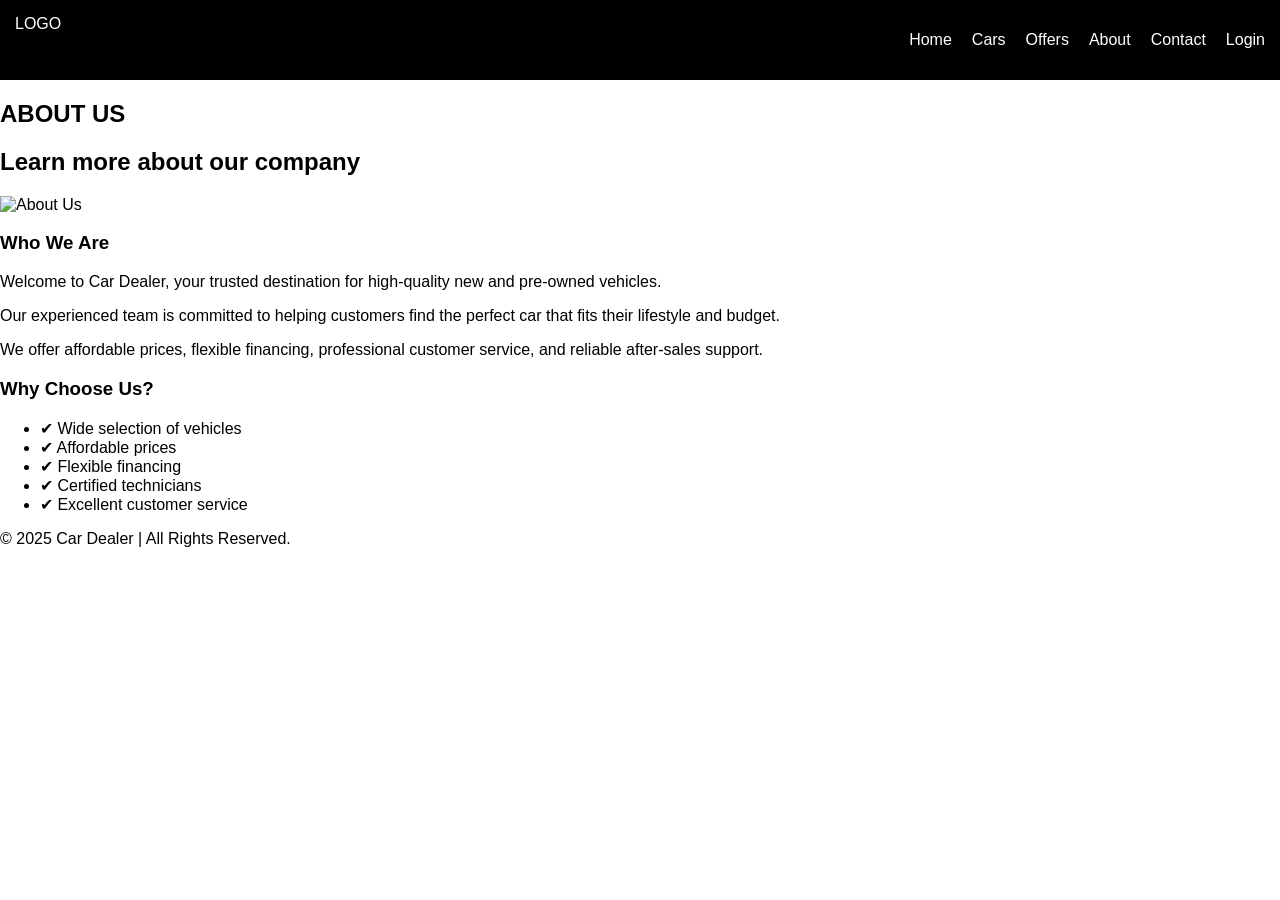
==== about.html @ 02f30609 "Aboutus This file contains the HTML structure for the About Us page, including navigation, an about " ====
<!DOCTYPE html>
<html lang="en">
<head>
    <meta charset="UTF-8">
    <meta name="viewport" content="width=device-width, initial-scale=1.0">
    <title>About Us - Car Dealer</title>

    <link rel="stylesheet" href="css/style.css">
</head>
<body>

    <!-- Navigation -->
    <header>
        <nav class="navbar">
            <div class="logo">LOGO</div>

            <ul class="nav-links">
                <li><a href="index.html">Home</a></li>
                <li><a href="cars.html">Cars</a></li>
                <li><a href="offers.html">Offers</a></li>
                <li><a href="about.html" class="active">About</a></li>
                <li><a href="contact.html">Contact</a></li>
                <li><a href="#">Login</a></li>
            </ul>
        </nav>
    </header>

    <!-- About Section -->
    <section class="about">

        <h1>ABOUT US</h1>

        <h2>Learn more about our company</h2>

        <div class="about-container">

            <div class="about-image">
                <img src="images/about.jpg" alt="About Us">
            </div>

            <div class="about-text">

                <h3>Who We Are</h3>

                <p>
                    Welcome to Car Dealer, your trusted destination for
                    high-quality new and pre-owned vehicles.
                </p>

                <p>
                    Our experienced team is committed to helping customers
                    find the perfect car that fits their lifestyle and budget.
                </p>

                <p>
                    We offer affordable prices, flexible financing,
                    professional customer service, and reliable after-sales
                    support.
                </p>

                <h3>Why Choose Us?</h3>

                <ul>
                    <li>✔ Wide selection of vehicles</li>
                    <li>✔ Affordable prices</li>
                    <li>✔ Flexible financing</li>
                    <li>✔ Certified technicians</li>
                    <li>✔ Excellent customer service</li>
                </ul>

            </div>

        </div>

    </section>

    <!-- Footer -->
    <footer>
        <p>© 2025 Car Dealer | All Rights Reserved.</p>
    </footer>

</body>
</html>
---- css/style.css ----
body {
  font-family: Arial;
  margin: 0;
}

/* NAV */
.navbar {
  background: black;
  color: white;
  display: flex;
  justify-content: space-between;
  padding: 15px;
}

.navbar ul {
  display: flex;
  gap: 20px;
  list-style: none;
}

.navbar a {
  color: white;
  text-decoration: none;
}

/* HERO */
.hero {
  display: flex;
  padding: 30px;
  gap: 30px;
}

.hero-box {
  width: 200px;
  height: 150px;
  border: 2px solid black;
}

/* GRID */
.grid {
  display: flex;
  gap: 20px;
  padding: 20px;
}

.card {
  border: 2px solid black;
  padding: 20px;
  text-align: center;
}

/* FILTERS */
.filters {
  padding: 20px;
  display: flex;
  gap: 20px;
}

/* BOTTOM */
.bottom {
  display: flex;
  gap: 20px;
  padding: 20px;
}

.box {
  border: 2px solid black;
  padding: 20px;
  flex: 1;
}

/* OFFERS */
.offer-container {
  display: flex;
  gap: 40px;
  padding: 20px;
}

.offer-box {
  width: 200px;
  height: 150px;
  background: black;
}

.offer-text {
  width: 200px;
  height: 200px;
  background: black;
  color: white;
}

/* FOOTER */
.footer {
  background: black;
  color: white;
  text-align: center;
  padding: 20px;
}
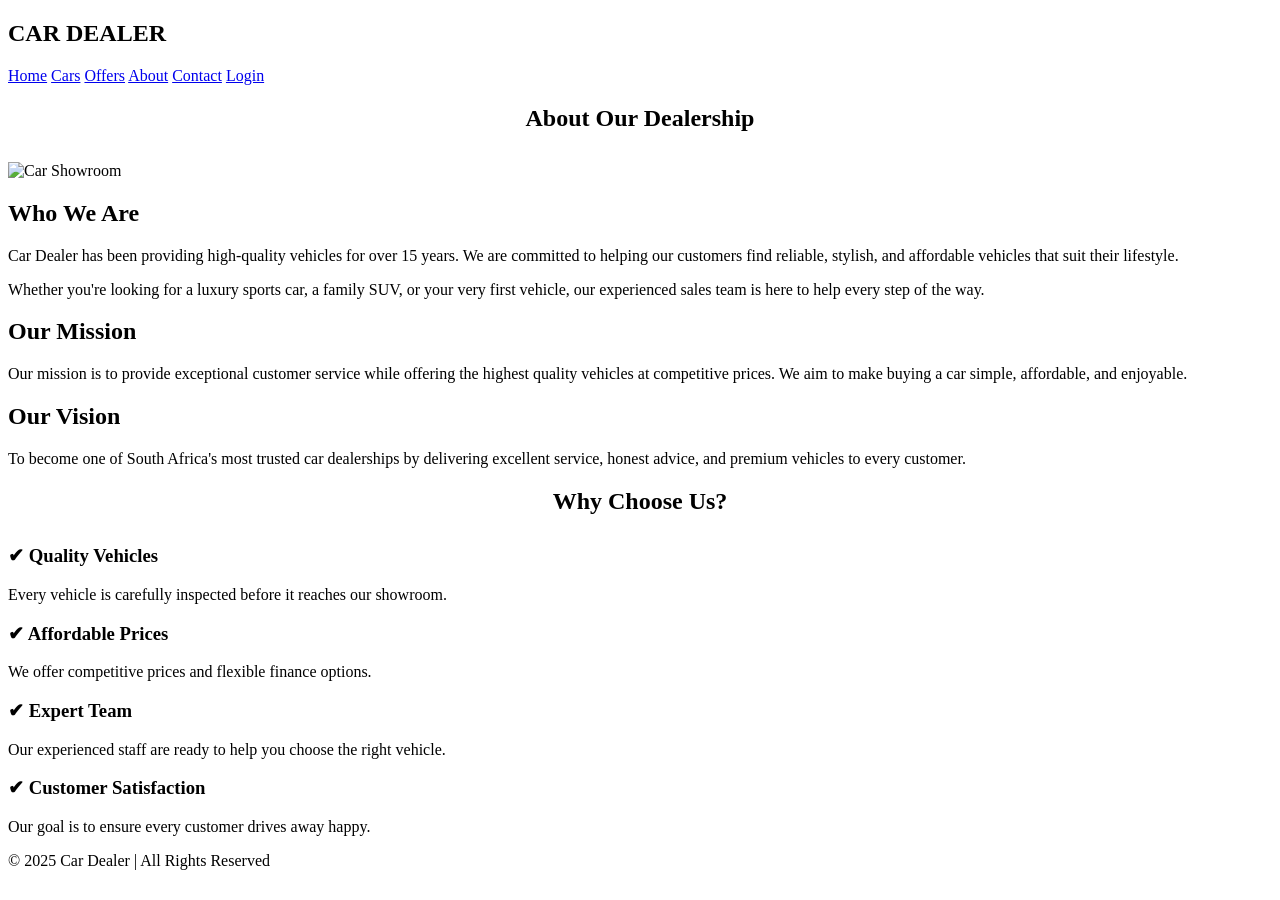
==== commit e367abff: "Date-25/06" ====
--- a/about.html
+++ b/about.html
@@ -3,81 +3,149 @@
 <head>
     <meta charset="UTF-8">
     <meta name="viewport" content="width=device-width, initial-scale=1.0">
-    <title>About Us - Car Dealer</title>
+    <title>Car Dealership | About Us</title>
+    <link rel="stylesheet" href="style.css">
+</head>
 
-    <link rel="stylesheet" href="css/style.css">
-</head>
 <body>
 
-    <!-- Navigation -->
-    <header>
-        <nav class="navbar">
-            <div class="logo">LOGO</div>
+<!-- ================= HEADER ================= -->
 
-            <ul class="nav-links">
-                <li><a href="index.html">Home</a></li>
-                <li><a href="cars.html">Cars</a></li>
-                <li><a href="offers.html">Offers</a></li>
-                <li><a href="about.html" class="active">About</a></li>
-                <li><a href="contact.html">Contact</a></li>
-                <li><a href="#">Login</a></li>
-            </ul>
-        </nav>
-    </header>
+<header>
 
-    <!-- About Section -->
-    <section class="about">
+    <div class="logo">
+        <h2>CAR DEALER</h2>
+    </div>
 
-        <h1>ABOUT US</h1>
+    <nav>
+        <a href="index.html">Home</a>
+        <a href="cars.html">Cars</a>
+        <a href="offers.html">Offers</a>
+        <a href="about.html">About</a>
+        <a href="contact.html">Contact</a>
+        <a href="login.html">Login</a>
+    </nav>
 
-        <h2>Learn more about our company</h2>
+</header>
 
-        <div class="about-container">
+<!-- ================= ABOUT SECTION ================= -->
 
-            <div class="about-image">
-                <img src="images/about.jpg" alt="About Us">
-            </div>
+<section class="container">
 
-            <div class="about-text">
+    <h1 style="text-align:center; margin-bottom:30px;">
+        About Our Dealership
+    </h1>
 
-                <h3>Who We Are</h3>
+    <div class="hero">
 
-                <p>
-                    Welcome to Car Dealer, your trusted destination for
-                    high-quality new and pre-owned vehicles.
-                </p>
+        <div class="hero-image">
+            <img src="images/showroom.jpg" alt="Car Showroom">
+        </div>
 
-                <p>
-                    Our experienced team is committed to helping customers
-                    find the perfect car that fits their lifestyle and budget.
-                </p>
+        <div class="hero-text">
 
-                <p>
-                    We offer affordable prices, flexible financing,
-                    professional customer service, and reliable after-sales
-                    support.
-                </p>
+            <h2>Who We Are</h2>
 
-                <h3>Why Choose Us?</h3>
+            <p>
+                Car Dealer has been providing high-quality vehicles for over
+                15 years. We are committed to helping our customers find
+                reliable, stylish, and affordable vehicles that suit their
+                lifestyle.
+            </p>
 
-                <ul>
-                    <li>✔ Wide selection of vehicles</li>
-                    <li>✔ Affordable prices</li>
-                    <li>✔ Flexible financing</li>
-                    <li>✔ Certified technicians</li>
-                    <li>✔ Excellent customer service</li>
-                </ul>
-
-            </div>
+            <p>
+                Whether you're looking for a luxury sports car, a family SUV,
+                or your very first vehicle, our experienced sales team is here
+                to help every step of the way.
+            </p>
 
         </div>
 
-    </section>
+    </div>
 
-    <!-- Footer -->
-    <footer>
-        <p>© 2025 Car Dealer | All Rights Reserved.</p>
-    </footer>
+</section>
+
+<!-- ================= MISSION & VISION ================= -->
+
+<section class="home-info">
+
+    <div class="info-box">
+
+        <h2>Our Mission</h2>
+
+        <p>
+            Our mission is to provide exceptional customer service while
+            offering the highest quality vehicles at competitive prices.
+            We aim to make buying a car simple, affordable, and enjoyable.
+        </p>
+
+    </div>
+
+    <div class="info-box">
+
+        <h2>Our Vision</h2>
+
+        <p>
+            To become one of South Africa's most trusted car dealerships by
+            delivering excellent service, honest advice, and premium vehicles
+            to every customer.
+        </p>
+
+    </div>
+
+</section>
+
+<!-- ================= WHY CHOOSE US ================= -->
+
+<section class="container">
+
+    <h2 style="text-align:center; margin-bottom:30px;">
+        Why Choose Us?
+    </h2>
+
+    <div class="car-grid">
+
+        <div class="car-card">
+            <h3>✔ Quality Vehicles</h3>
+            <p>
+                Every vehicle is carefully inspected before it reaches our showroom.
+            </p>
+        </div>
+
+        <div class="car-card">
+            <h3>✔ Affordable Prices</h3>
+            <p>
+                We offer competitive prices and flexible finance options.
+            </p>
+        </div>
+
+        <div class="car-card">
+            <h3>✔ Expert Team</h3>
+            <p>
+                Our experienced staff are ready to help you choose the right vehicle.
+            </p>
+        </div>
+
+        <div class="car-card">
+            <h3>✔ Customer Satisfaction</h3>
+            <p>
+                Our goal is to ensure every customer drives away happy.
+            </p>
+        </div>
+
+    </div>
+
+</section>
+
+<!-- ================= FOOTER ================= -->
+
+<footer>
+
+    <p>
+        © 2025 Car Dealer | All Rights Reserved
+    </p>
+
+</footer>
 
 </body>
-</html>
+</html>
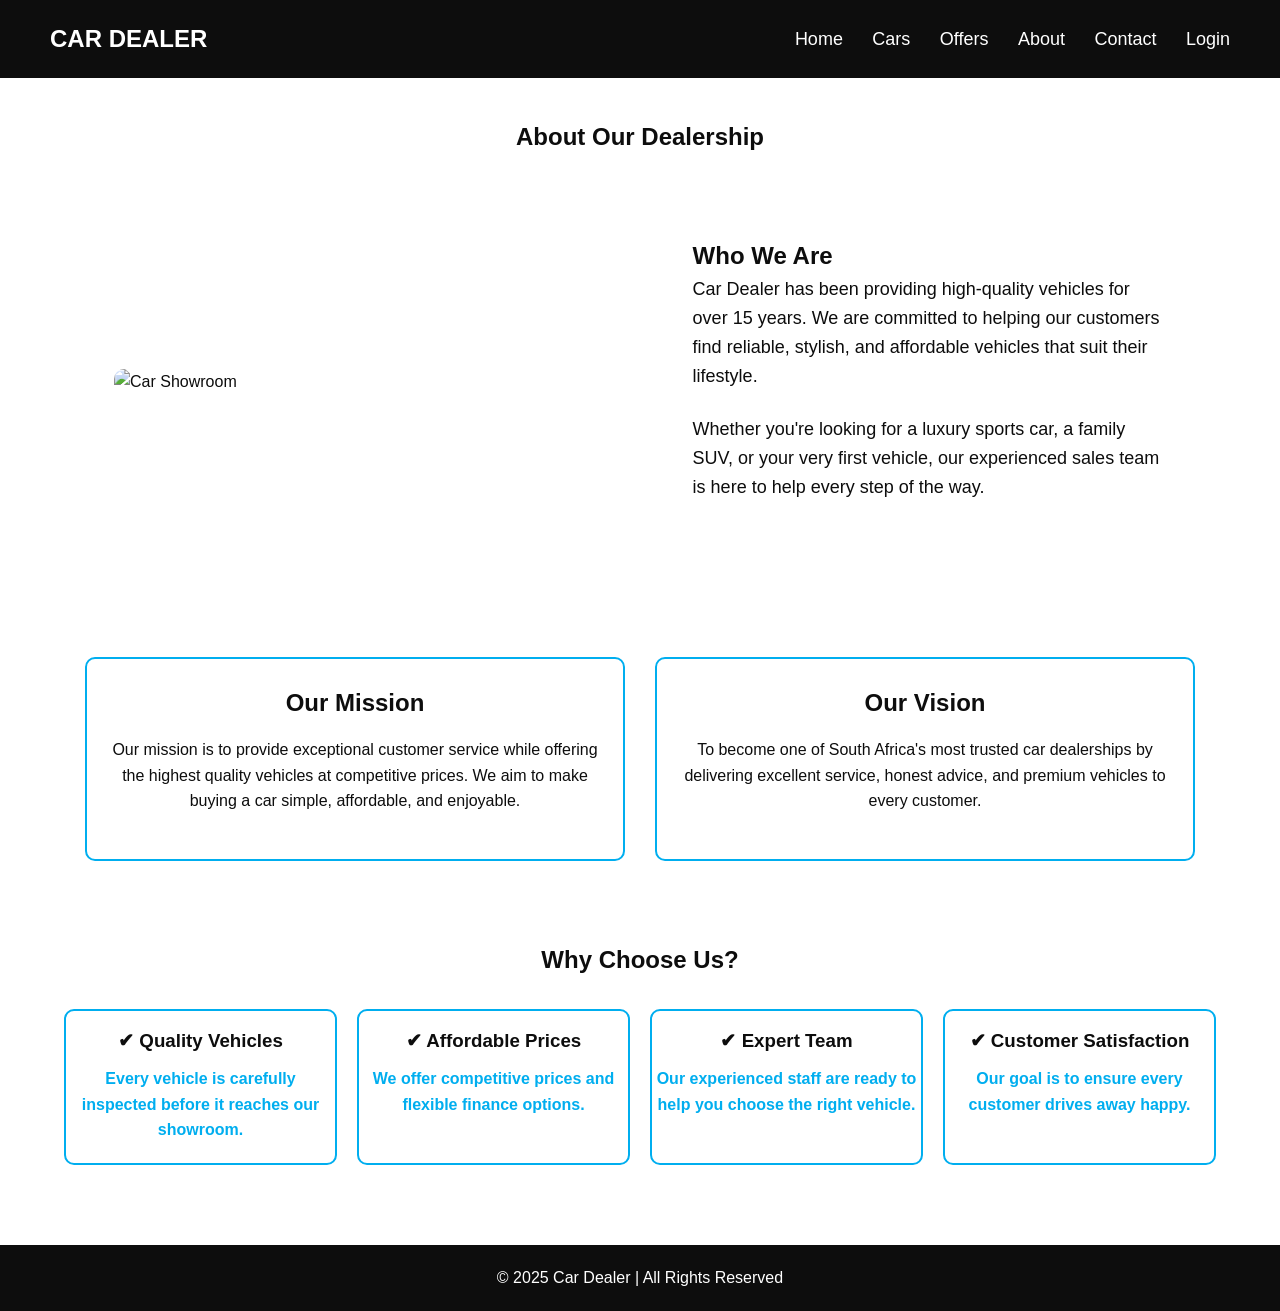
==== commit 21e402f1: "Date-25/06" ====
--- a/about.html
+++ b/about.html
@@ -1,4 +1,5 @@
 <!DOCTYPE html>
+<link rel="stylesheet" href="css/style.css">
 <html lang="en">
 <head>
     <meta charset="UTF-8">
--- a/css/style.css
+++ b/css/style.css
@@ -0,0 +1,278 @@
+/* ===========================
+   GENERAL
+=========================== */
+
+*{
+    margin:0;
+    padding:0;
+    box-sizing:border-box;
+    font-family:Arial, Helvetica, sans-serif;
+}
+
+body{
+    background:#FFFFFF;
+    color:#0D0D0D;
+    line-height:1.6;
+}
+
+/* ===========================
+   HEADER
+=========================== */
+
+header{
+    background:#0D0D0D;
+    color:white;
+    display:flex;
+    justify-content:space-between;
+    align-items:center;
+    padding:20px 50px;
+}
+
+.logo h2{
+    color:white;
+}
+
+nav a{
+    color:white;
+    text-decoration:none;
+    margin-left:25px;
+    font-size:18px;
+}
+
+nav a:hover{
+    color:#00AEEF;
+}
+
+/* ===========================
+   HERO SECTION
+=========================== */
+
+.hero{
+    display:flex;
+    justify-content:space-between;
+    align-items:center;
+    padding:50px;
+    gap:50px;
+}
+
+.hero-image img{
+    width:500px;
+    height:300px;
+    object-fit:cover;
+    border-radius:10px;
+}
+
+.hero-text{
+    width:45%;
+}
+
+.hero-text h1{
+    font-size:48px;
+    margin-bottom:20px;
+}
+
+.hero-text p{
+    margin-bottom:25px;
+    font-size:18px;
+}
+
+/* ===========================
+   BUTTONS
+=========================== */
+
+button{
+    background:#00AEEF;
+    color:white;
+    border:none;
+    padding:12px 30px;
+    font-size:16px;
+    border-radius:5px;
+    cursor:pointer;
+}
+
+button:hover{
+    background:#008DC5;
+}
+
+/* ===========================
+   FEATURED CARS
+=========================== */
+
+.featured{
+    padding:40px;
+}
+
+.featured h2{
+    margin-bottom:25px;
+}
+
+.car-grid{
+    display:grid;
+    grid-template-columns:repeat(4,1fr);
+    gap:20px;
+}
+
+.car-card{
+    background:white;
+    border:2px solid #00AEEF;
+    border-radius:10px;
+    overflow:hidden;
+    text-align:center;
+    transition:0.3s;
+}
+
+.car-card:hover{
+    transform:scale(1.03);
+}
+
+.car-card img{
+    width:100%;
+    height:180px;
+    object-fit:cover;
+}
+
+.car-card h3{
+    margin-top:15px;
+}
+
+.car-card p{
+    margin:10px 0 20px;
+    color:#00AEEF;
+    font-weight:bold;
+}
+
+/* ===========================
+   HOME INFO
+=========================== */
+
+.home-info{
+    display:flex;
+    justify-content:center;
+    gap:30px;
+    padding:40px;
+}
+
+.info-box{
+    width:45%;
+    border:2px solid #00AEEF;
+    border-radius:10px;
+    padding:25px;
+    text-align:center;
+    background:white;
+}
+
+.info-box h2{
+    margin-bottom:15px;
+}
+
+.info-box p{
+    margin-bottom:20px;
+}
+
+/* ===========================
+   GENERAL PAGE CONTAINER
+=========================== */
+
+.container{
+    width:90%;
+    margin:auto;
+    padding:40px 0;
+}
+
+/* ===========================
+   TABLES
+=========================== */
+
+table{
+    width:100%;
+    border-collapse:collapse;
+    margin-top:20px;
+}
+
+table th{
+    background:#00AEEF;
+    color:white;
+    padding:15px;
+}
+
+table td{
+    border:1px solid #ccc;
+    padding:15px;
+    text-align:center;
+}
+
+/* ===========================
+   FORMS
+=========================== */
+
+form{
+    width:500px;
+    margin:auto;
+}
+
+input,
+textarea{
+    width:100%;
+    padding:12px;
+    margin:10px 0;
+    border:1px solid #ccc;
+    border-radius:5px;
+}
+
+textarea{
+    resize:none;
+}
+
+/* ===========================
+   FOOTER
+=========================== */
+
+footer{
+    background:#0D0D0D;
+    color:white;
+    text-align:center;
+    padding:20px;
+    margin-top:40px;
+}
+
+/* ===========================
+   RESPONSIVE
+=========================== */
+
+@media(max-width:900px){
+
+header{
+    flex-direction:column;
+}
+
+nav{
+    margin-top:20px;
+}
+
+.hero{
+    flex-direction:column;
+}
+
+.hero-image img{
+    width:100%;
+    height:auto;
+}
+
+.hero-text{
+    width:100%;
+    text-align:center;
+}
+
+.car-grid{
+    grid-template-columns:repeat(2,1fr);
+}
+
+.home-info{
+    flex-direction:column;
+}
+
+.info-box{
+    width:100%;
+}
+
+}
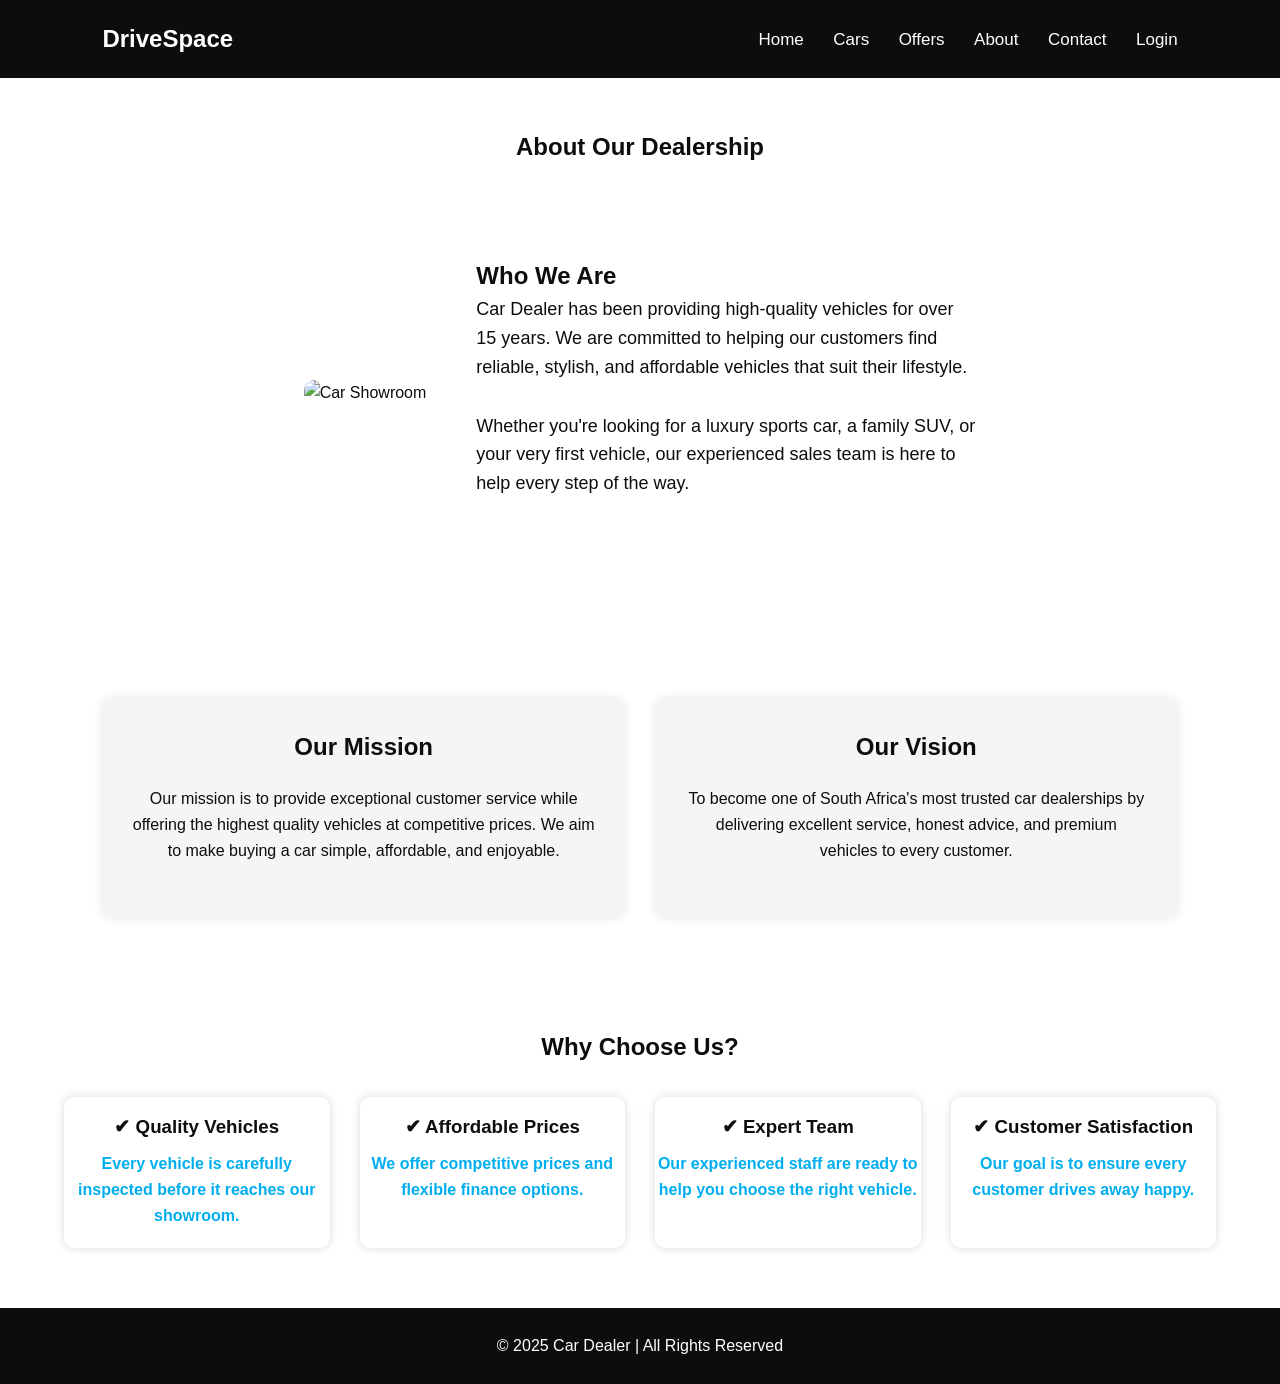
==== commit f57f4eb6: "Date-25/06" ====
--- a/about.html
+++ b/about.html
@@ -15,7 +15,7 @@
 <header>
 
     <div class="logo">
-        <h2>CAR DEALER</h2>
+        <h2>DriveSpace</h2>
     </div>
 
     <nav>
--- a/css/style.css
+++ b/css/style.css
@@ -25,7 +25,7 @@
     display:flex;
     justify-content:space-between;
     align-items:center;
-    padding:20px 50px;
+    padding:20px 8%;
 }
 
 .logo h2{
@@ -36,7 +36,8 @@
     color:white;
     text-decoration:none;
     margin-left:25px;
-    font-size:18px;
+    font-size:17px;
+    transition:.3s;
 }
 
 nav a:hover{
@@ -44,36 +45,36 @@
 }
 
 /* ===========================
-   HERO SECTION
+   HERO
 =========================== */
 
 .hero{
     display:flex;
-    justify-content:space-between;
+    justify-content:center;
     align-items:center;
-    padding:50px;
     gap:50px;
+    padding:60px 8%;
+    flex-wrap:wrap;
 }
 
 .hero-image img{
     width:500px;
-    height:300px;
-    object-fit:cover;
+    max-width:100%;
     border-radius:10px;
 }
 
 .hero-text{
-    width:45%;
+    max-width:500px;
 }
 
 .hero-text h1{
-    font-size:48px;
+    font-size:50px;
     margin-bottom:20px;
 }
 
 .hero-text p{
-    margin-bottom:25px;
     font-size:18px;
+    margin-bottom:30px;
 }
 
 /* ===========================
@@ -84,14 +85,15 @@
     background:#00AEEF;
     color:white;
     border:none;
-    padding:12px 30px;
-    font-size:16px;
+    padding:15px 35px;
     border-radius:5px;
     cursor:pointer;
+    font-size:16px;
+    transition:.3s;
 }
 
 button:hover{
-    background:#008DC5;
+    background:#0089C4;
 }
 
 /* ===========================
@@ -99,30 +101,32 @@
 =========================== */
 
 .featured{
-    padding:40px;
+    padding:60px 8%;
 }
 
 .featured h2{
-    margin-bottom:25px;
+    text-align:center;
+    margin-bottom:40px;
+    font-size:36px;
 }
 
 .car-grid{
     display:grid;
-    grid-template-columns:repeat(4,1fr);
-    gap:20px;
+    grid-template-columns:repeat(auto-fit,minmax(220px,1fr));
+    gap:30px;
 }
 
 .car-card{
     background:white;
-    border:2px solid #00AEEF;
     border-radius:10px;
+    box-shadow:0 0 10px rgba(0,0,0,.15);
     overflow:hidden;
     text-align:center;
-    transition:0.3s;
+    transition:.3s;
 }
 
 .car-card:hover{
-    transform:scale(1.03);
+    transform:translateY(-8px);
 }
 
 .car-card img{
@@ -132,73 +136,56 @@
 }
 
 .car-card h3{
-    margin-top:15px;
+    margin:15px 0 10px;
 }
 
 .car-card p{
-    margin:10px 0 20px;
     color:#00AEEF;
     font-weight:bold;
-}
-
-/* ===========================
-   HOME INFO
+    margin-bottom:20px;
+}
+
+/* ===========================
+   INFORMATION BOXES
 =========================== */
 
 .home-info{
-    display:flex;
-    justify-content:center;
+    display:grid;
+    grid-template-columns:repeat(auto-fit,minmax(350px,1fr));
     gap:30px;
-    padding:40px;
+    padding:60px 8%;
 }
 
 .info-box{
-    width:45%;
-    border:2px solid #00AEEF;
+    background:#F5F5F5;
+    padding:30px;
     border-radius:10px;
-    padding:25px;
-    text-align:center;
-    background:white;
+    text-align:center;
+    box-shadow:0 0 10px rgba(0,0,0,.1);
 }
 
 .info-box h2{
-    margin-bottom:15px;
+    margin-bottom:20px;
 }
 
 .info-box p{
-    margin-bottom:20px;
-}
-
-/* ===========================
-   GENERAL PAGE CONTAINER
+    margin-bottom:25px;
+}
+
+/* ===========================
+   CARS PAGE
 =========================== */
 
 .container{
     width:90%;
-    margin:auto;
-    padding:40px 0;
-}
-
-/* ===========================
-   TABLES
-=========================== */
-
-table{
-    width:100%;
-    border-collapse:collapse;
-    margin-top:20px;
-}
-
-table th{
-    background:#00AEEF;
-    color:white;
-    padding:15px;
-}
-
-table td{
-    border:1px solid #ccc;
-    padding:15px;
-    text-align:center;
+    max-width:1200px;
+    margin:50px auto;
+}
+
+.page-title{
+    text-align:center;
+    font-size:40px;
+    margin-bottom:40px;
 }
 
 /* ===========================
@@ -206,17 +193,18 @@
 =========================== */
 
 form{
-    width:500px;
+    max-width:500px;
     margin:auto;
 }
 
 input,
 textarea{
     width:100%;
-    padding:12px;
-    margin:10px 0;
+    padding:15px;
+    margin-bottom:20px;
     border:1px solid #ccc;
     border-radius:5px;
+    font-size:16px;
 }
 
 textarea{
@@ -224,6 +212,14 @@
 }
 
 /* ===========================
+   LOGIN
+=========================== */
+
+label{
+    font-size:15px;
+}
+
+/* ===========================
    FOOTER
 =========================== */
 
@@ -231,8 +227,8 @@
     background:#0D0D0D;
     color:white;
     text-align:center;
-    padding:20px;
-    margin-top:40px;
+    padding:25px;
+    margin-top:60px;
 }
 
 /* ===========================
@@ -250,29 +246,11 @@
 }
 
 .hero{
-    flex-direction:column;
-}
-
-.hero-image img{
-    width:100%;
-    height:auto;
-}
-
-.hero-text{
-    width:100%;
-    text-align:center;
-}
-
-.car-grid{
-    grid-template-columns:repeat(2,1fr);
-}
-
-.home-info{
-    flex-direction:column;
-}
-
-.info-box{
-    width:100%;
-}
-
-}
+    text-align:center;
+}
+
+.hero-text h1{
+    font-size:38px;
+}
+
+}
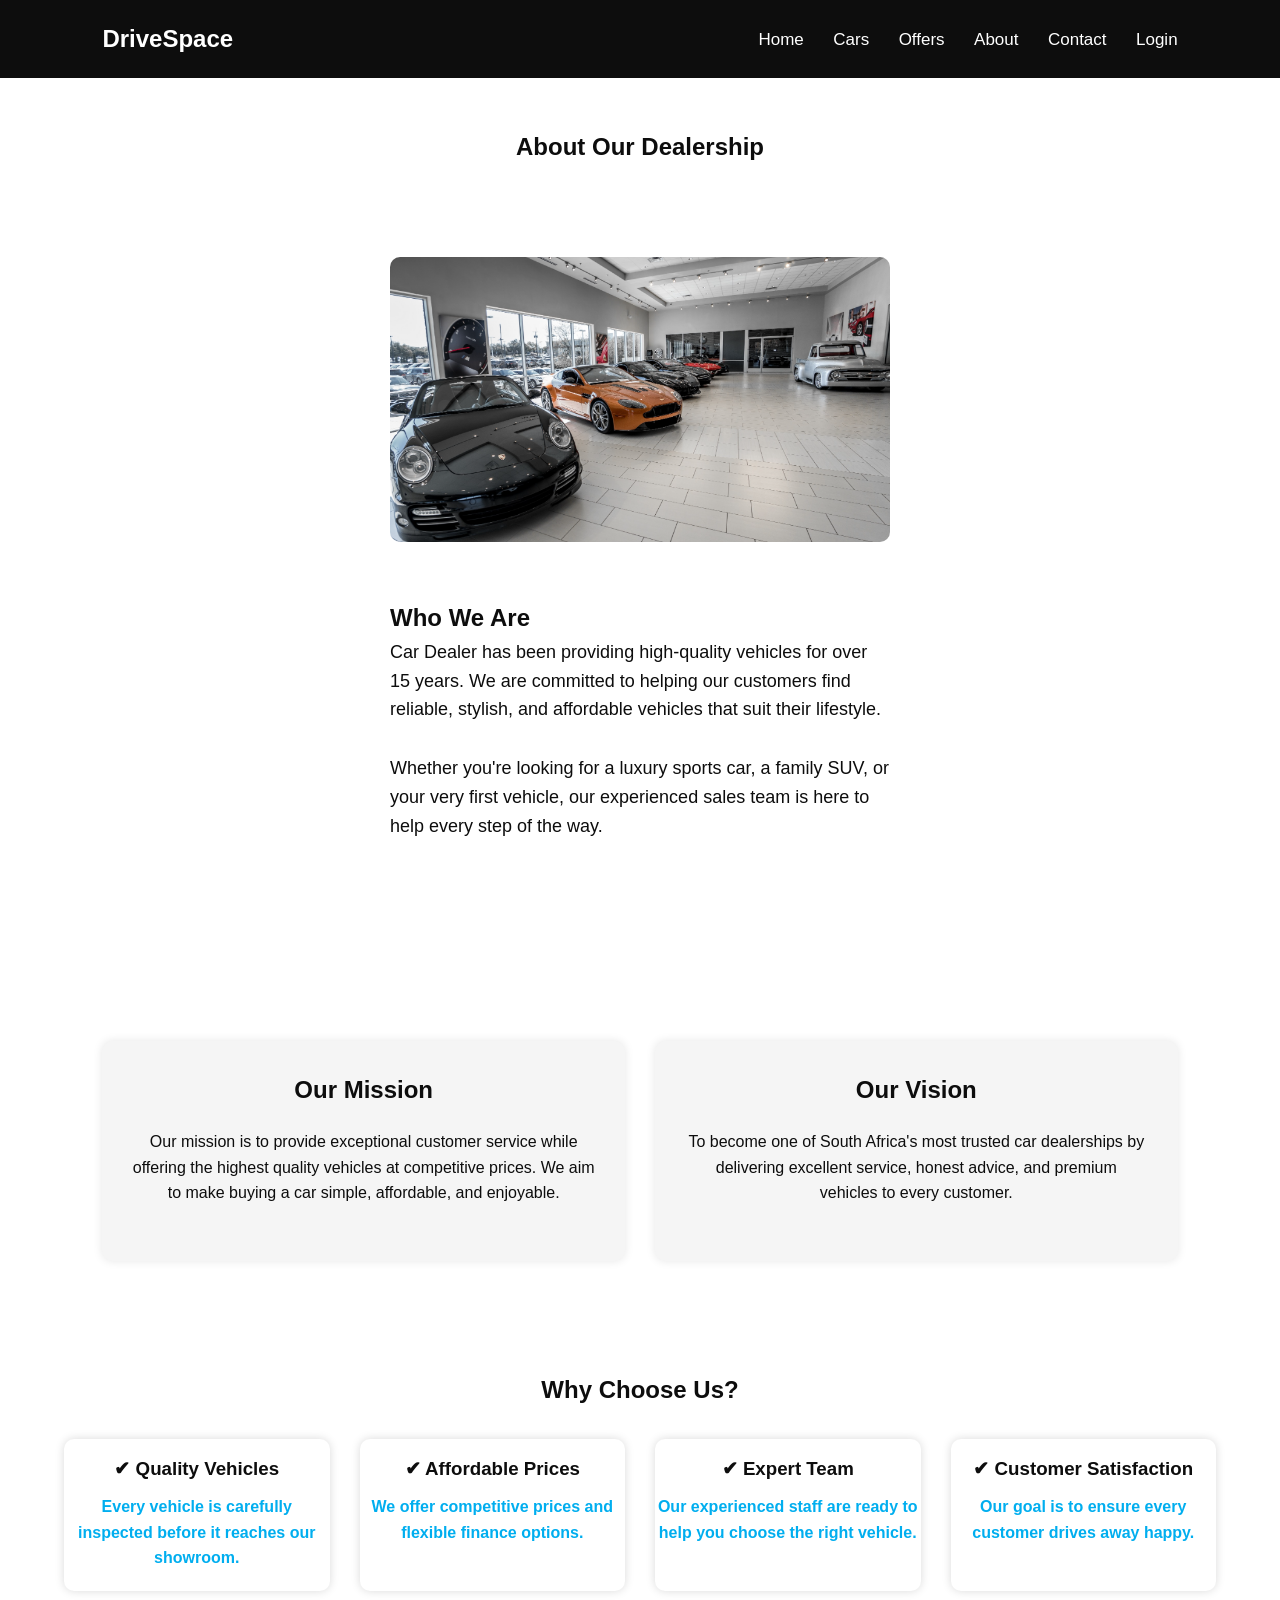
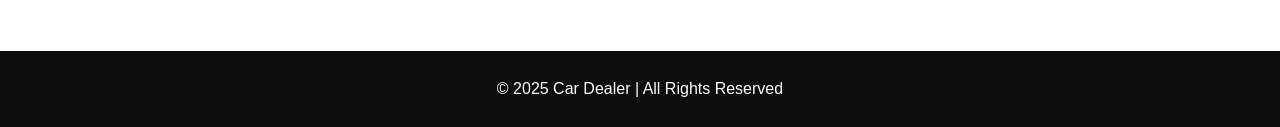
==== commit 3bac8bea: "Date-25/06" ====
--- a/about.html
+++ b/about.html
@@ -40,7 +40,7 @@
     <div class="hero">
 
         <div class="hero-image">
-            <img src="images/showroom.jpg" alt="Car Showroom">
+            <img src="images/showroom.png" alt="Car Showroom">
         </div>
 
         <div class="hero-text">
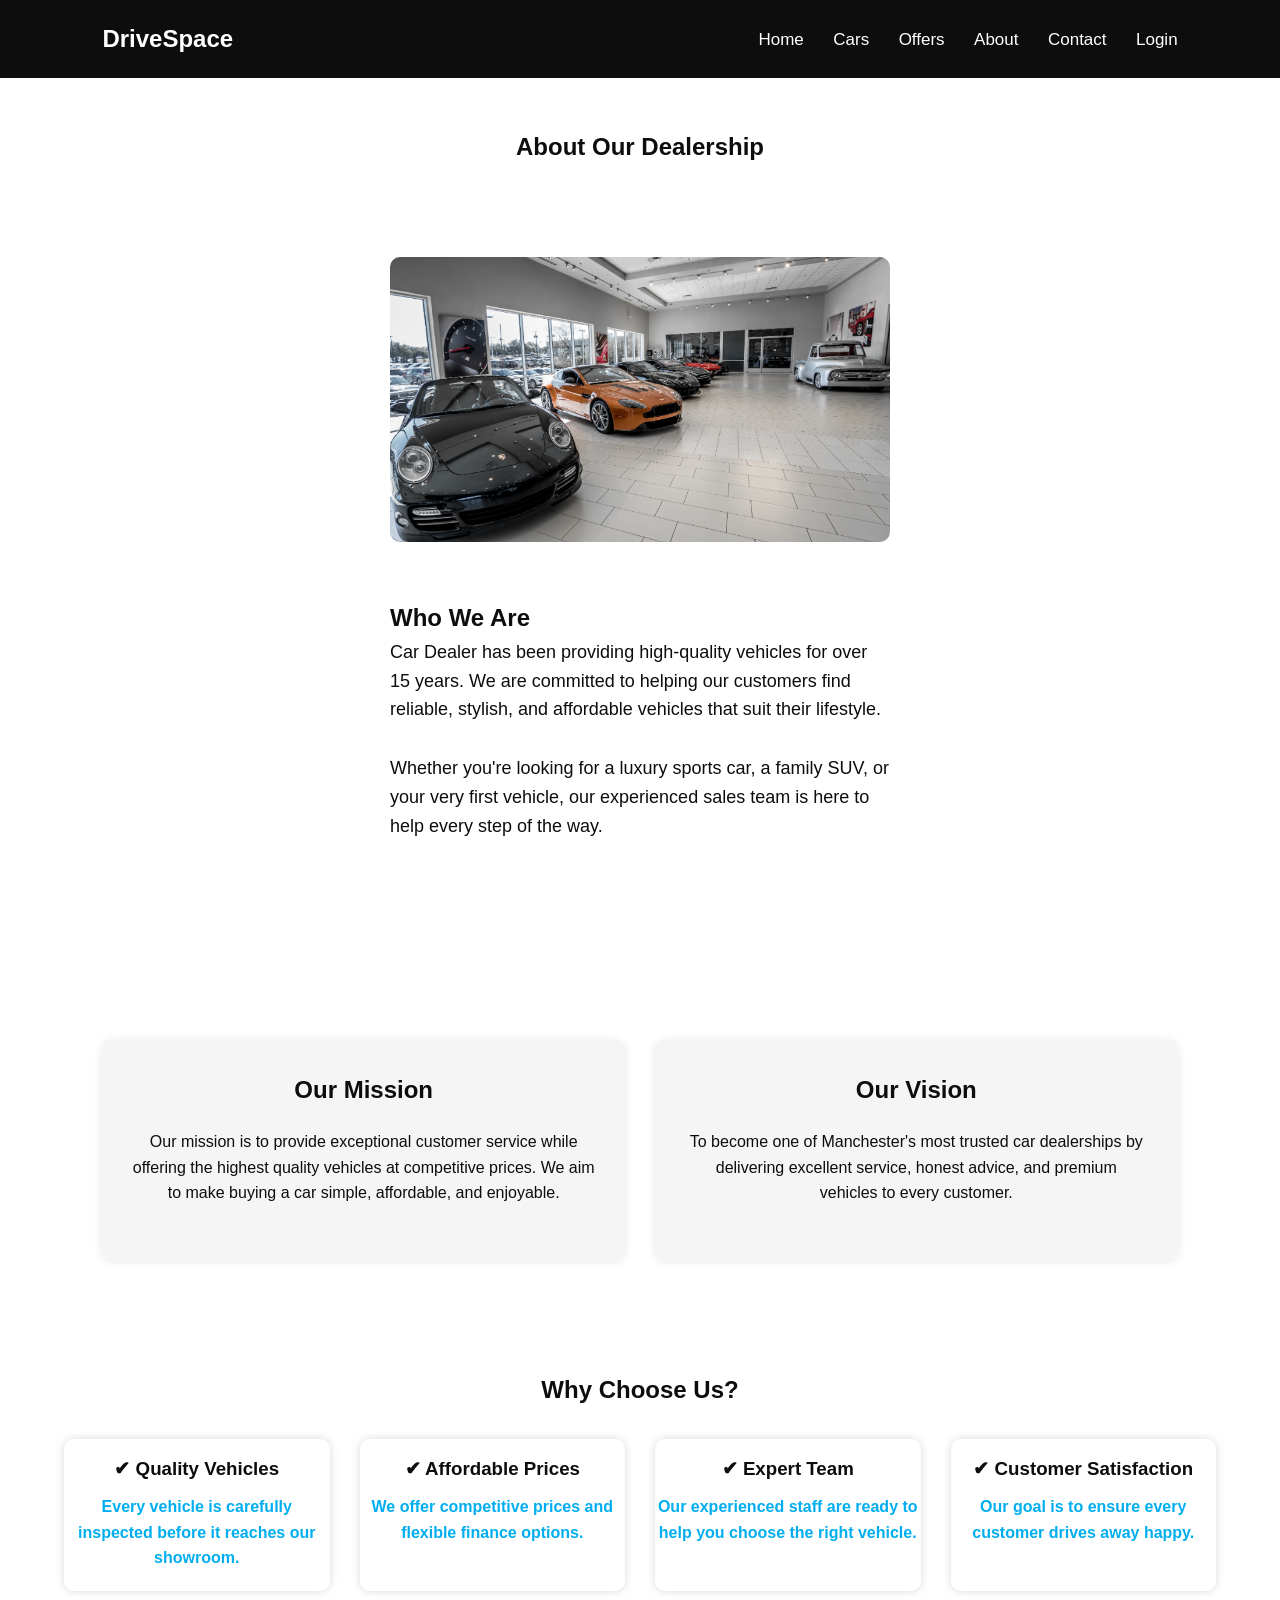
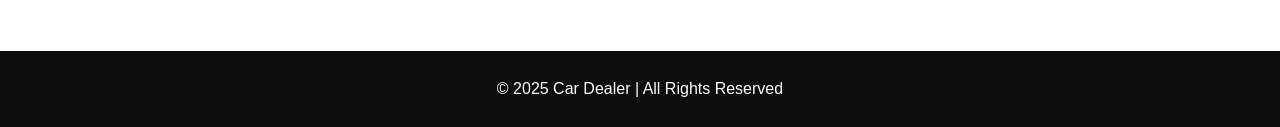
==== commit c79ec0bc: "Date-25/06" ====
--- a/about.html
+++ b/about.html
@@ -87,7 +87,7 @@
         <h2>Our Vision</h2>
 
         <p>
-            To become one of South Africa's most trusted car dealerships by
+            To become one of Manchester's most trusted car dealerships by
             delivering excellent service, honest advice, and premium vehicles
             to every customer.
         </p>
